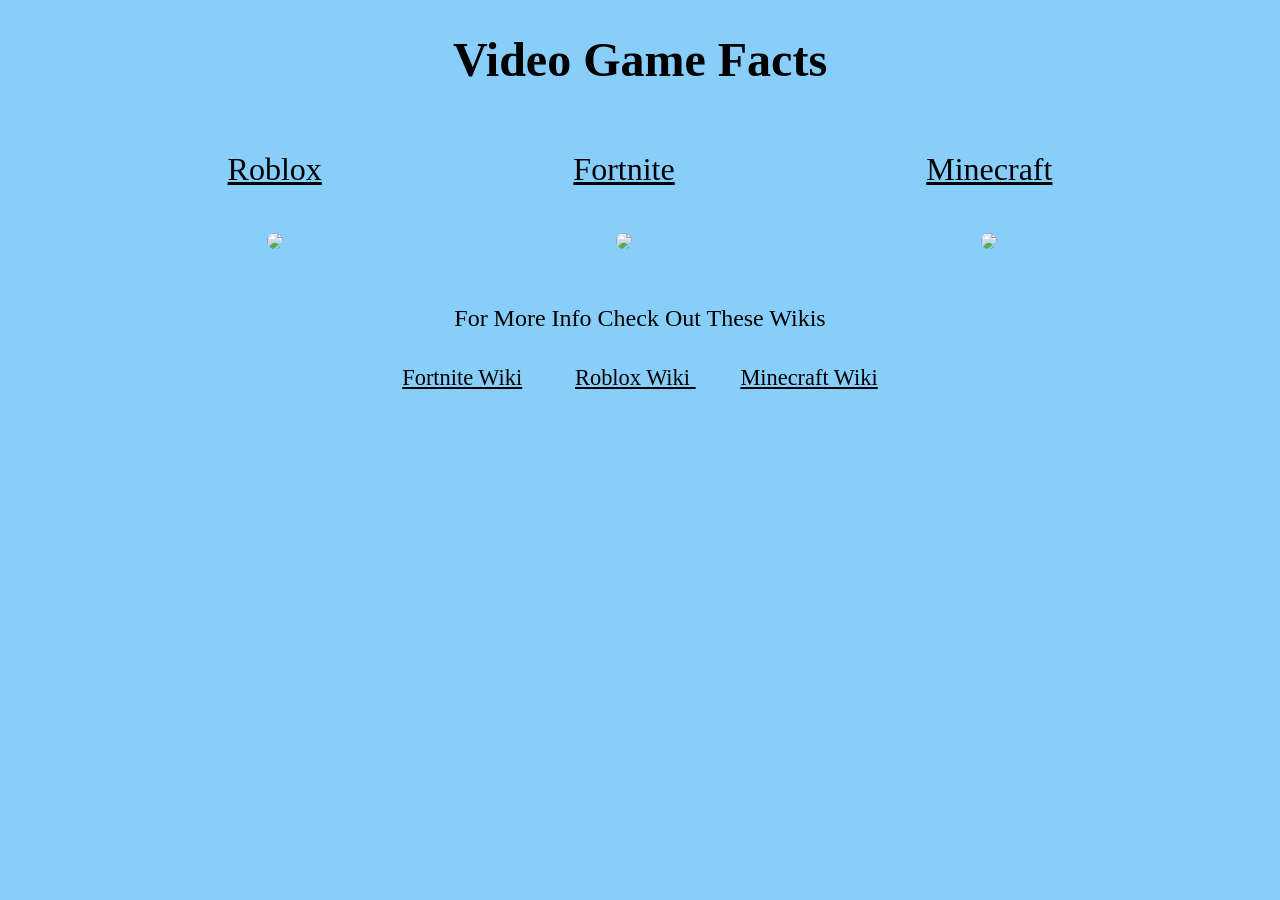
==== index.html @ 200e5301 "bob" ====
<!DOCTYPE html>
<html lang="en">

<head>
  <meta charset="UTF-8">
  <link rel="stylesheet" href="./style.css">
  <meta name="viewport" content="width=device-width, initial-scale=1.0">
  <title>Video Game Facts</title>
</head>

<body>
  <h1>Video Game Facts</h1>
  <div class="Pages">

    <a class="Page" href="Roblox.html">
      <div>
        <p>Roblox</p>
        <img
          src="https://upload.wikimedia.org/wikipedia/commons/thumb/f/f2/Roblox_%282025%29_%28App_Icon%29.svg/960px-Roblox_%282025%29_%28App_Icon%29.svg.png" />
      </div>
    </a>
    <a class="Page" href="fortnite.html">
      <div>
        <p>Fortnite</p>
        <img src="https://upload.wikimedia.org/wikipedia/commons/7/7c/Fortnite_F_lettermark_logo.png" />
      </div>
    </a>
    <a class = "Page" href="minecraft.html"><div>
    <p>Minecraft</p>
    <img src="https://cdn2.steamgriddb.com/icon_thumb/5698620bc382e43590e89eefc3097d3e.png">

    </div></a>
  </div>

  <p class="Wiki-Title">For More Info Check Out These Wikis</p>
  <div class="center">
    <a class="wiki" href="https://fortnite.fandom.com/wiki/Fortnite_Wiki">Fortnite Wiki</a> <a class="wiki"
      href="https://roblox.fandom.com/wiki/Roblox_Wiki"> Roblox Wiki </a><a class = "wiki" href="https://minecraft.wiki/">Minecraft Wiki</a>
  </div>

  <script src="./script.js"></script>
</body>

</html>
---- style.css ----
h1{font-size: 3em;
}
h3{font-size : 2em;
 }
img{border-radius : 2em;
   text-align : center}
ul{font-size : 2em;
text-align: left;}

body{ font-family : Comic Sans MS;
text-align: center;
background-color: lightskyblue ;}
.center{font-size: 2em;

 
       } 
a{padding-left : 1em;
 padding-right : 1em;
 
}
html{
  text-align: center
}

.banner {
  width: 98%;
}
.Pages{
  display: flex;
  justify-content: space-evenly;
  color: black;
  font-size: 2em;
}
.Page {

color :black
}
.Page>div>img{max-width: 4em;border-radius: 1em;}
.wiki {
  font-size: 70%;
  color: black;
}
.Wiki-Title{
 font-size:  1.5em;
 padding-top: 1em;
}
h2{
  font-size: 2.5em;
}
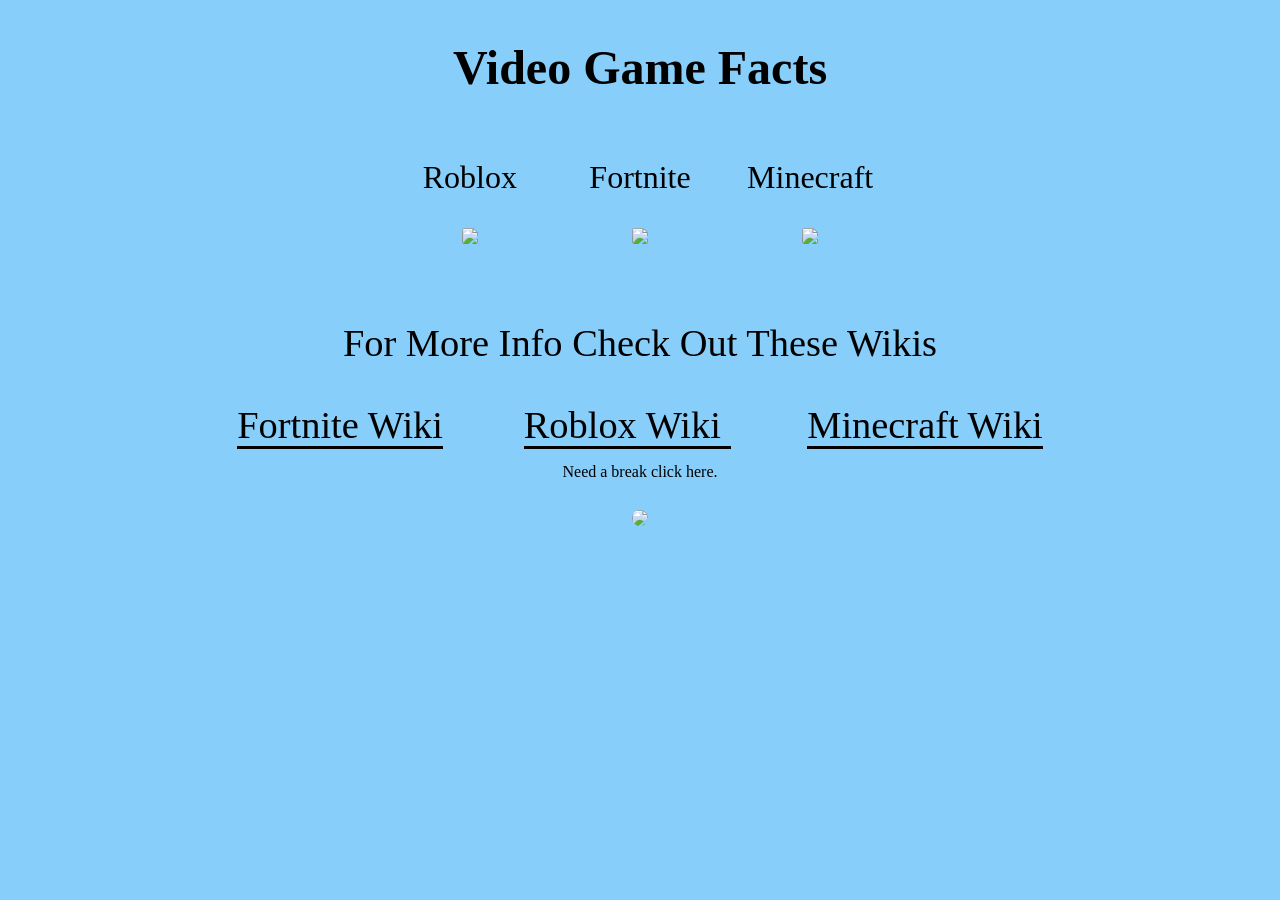
==== commit be35f20b: "br" ====
--- a/index.html
+++ b/index.html
@@ -9,6 +9,7 @@
 </head>
 
 <body>
+  <div class="center">
   <h1>Video Game Facts</h1>
   <div class="Pages">
 
@@ -25,20 +26,24 @@
         <img src="https://upload.wikimedia.org/wikipedia/commons/7/7c/Fortnite_F_lettermark_logo.png" />
       </div>
     </a>
-    <a class = "Page" href="minecraft.html"><div>
-    <p>Minecraft</p>
-    <img src="https://cdn2.steamgriddb.com/icon_thumb/5698620bc382e43590e89eefc3097d3e.png">
-
-    </div></a>
+    <a class="Page" href="minecraft.html">
+      <div>
+        <p>Minecraft</p>
+        <img src="https://cdn2.steamgriddb.com/icon_thumb/5698620bc382e43590e89eefc3097d3e.png">
+      </div>
+    </a>
   </div>
 
   <p class="Wiki-Title">For More Info Check Out These Wikis</p>
-  <div class="center">
-    <a class="wiki" href="https://fortnite.fandom.com/wiki/Fortnite_Wiki">Fortnite Wiki</a> <a class="wiki"
-      href="https://roblox.fandom.com/wiki/Roblox_Wiki"> Roblox Wiki </a><a class = "wiki" href="https://minecraft.wiki/">Minecraft Wiki</a>
+  <div>
+    <a class="wiki" href="https://fortnite.fandom.com/wiki/Fortnite_Wiki">Fortnite Wiki</a>
+    <a class="wiki" href="https://roblox.fandom.com/wiki/Roblox_Wiki"> Roblox Wiki </a>
+    <a class="wiki" href="https://minecraft.wiki/">Minecraft Wiki</a>
   </div>
-
+<p>Need a break click here.</p>
+<a class="Page" href="break.html"><img width="100em" src="https://encrypted-tbn0.gstatic.com/images?q=tbn:ANd9GcSqGDJt4VEQj7sKDhJFenU1BLRZRxBoIy-pjj9Nwnccng&s=10"/></a>
   <script src="./script.js"></script>
+  </div>
 </body>
 
 </html>
--- a/style.css
+++ b/style.css
@@ -1,50 +1,99 @@
+h1 {
+  font-size: 3em;
+}
 
-h1{font-size: 3em;
+h3 {
+  font-size: 2em;
 }
-h3{font-size : 2em;
- }
-img{border-radius : 2em;
-   text-align : center}
-ul{font-size : 2em;
-text-align: left;}
 
-body{ font-family : Comic Sans MS;
-text-align: center;
-background-color: lightskyblue ;}
-.center{font-size: 2em;
+img {
+  border-radius: 2em;
+  text-align: center
+}
 
- 
-       } 
-a{padding-left : 1em;
- padding-right : 1em;
- 
+ul {
+  font-size: 2em;
+  text-align: left;
 }
-html{
+
+body {
+  font-family: Comic Sans MS;
+  text-align: center;
+  background-color: lightskyblue;
+}
+
+
+a {
+  margin: 0 1em;
+  text-decoration: none;
+
+}
+
+html {
   text-align: center
 }
 
 .banner {
-  width: 98%;
+  width: 80%;
 }
-.Pages{
+
+.Pages {
   display: flex;
   justify-content: space-evenly;
   color: black;
-  font-size: 2em;
 }
+
 .Page {
+  color: black;
+  transition: transform .5s;
+  width: 20%;
+  font-size: min(5vw,2em);
+}
 
-color :black
+.Page>div,.center {
+  display: flex;
+  flex-direction: column;
+  align-items: center;
 }
-.Page>div>img{max-width: 4em;border-radius: 1em;}
+
+.Page:hover {
+  transform: scale(1.2);
+}
+
+.Page>div>img {
+  max-width: 100%;
+  border-radius: 15%;
+
+}
+
+
 .wiki {
-  font-size: 70%;
+  font-size: max(3vw, 0.5em);
   color: black;
+  white-space: nowrap;
+  border-bottom: 0.1em solid black;
 }
-.Wiki-Title{
- font-size:  1.5em;
- padding-top: 1em;
+
+.Wiki-Title {
+  padding-top: 1em;
+  font-size: max(3vw, 0.5em);
 }
-h2{
-  font-size: 2.5em;
+
+h2 {
+  font-size: 2.5rem
+}
+
+.Home {
+font-size: 500%;
+color: black;
+}
+
+
+.Greee{
+  background-color:cadetblue;
+  font-family:'Trebuchet MS', 'Lucida Sans Unicode', 'Lucida Grande', 'Lucida Sans', Arial, sans-serif;
+  font-size: 1em;
+}
+.game{
+  
 }
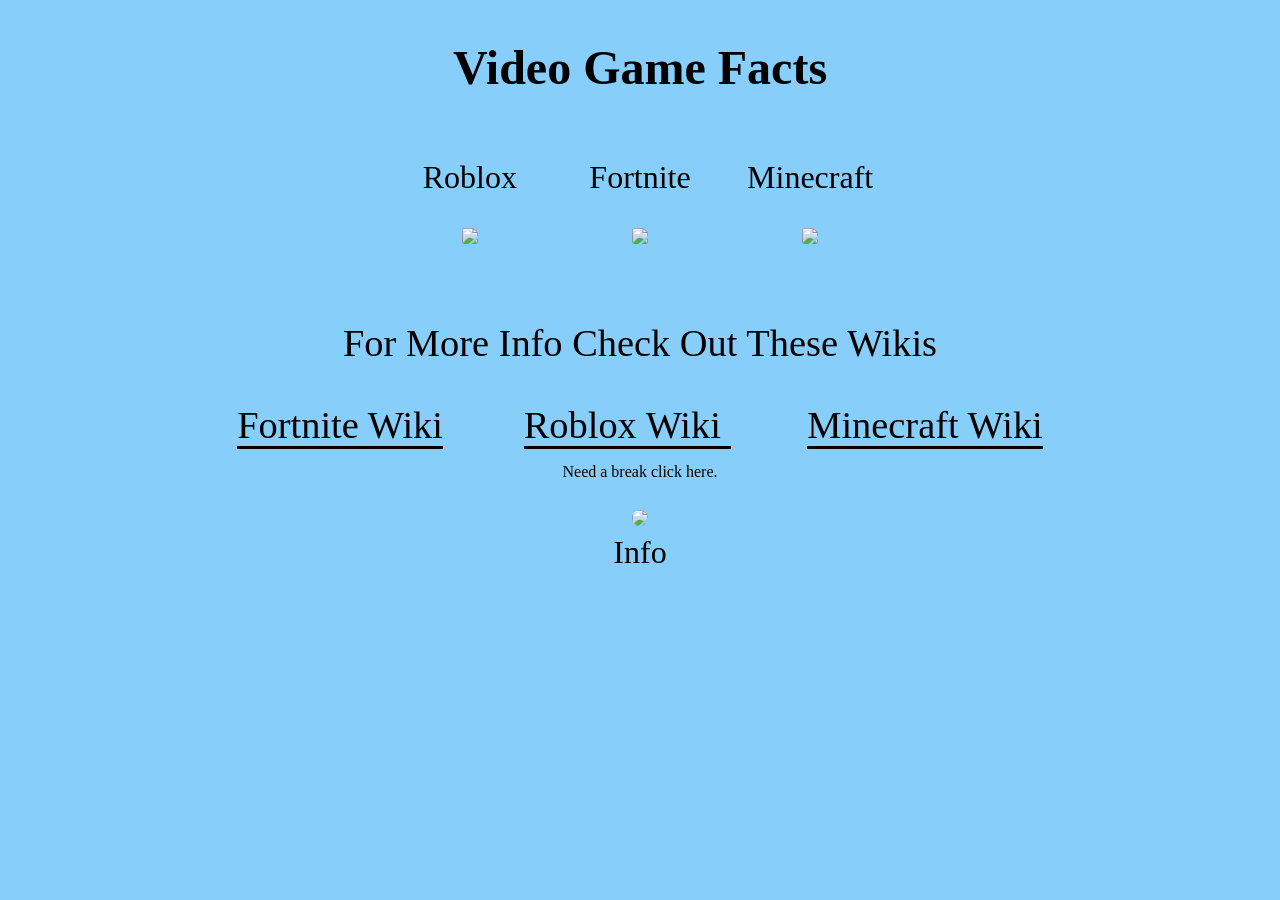
==== commit 8fc7f3b9: "s" ====
--- a/index.html
+++ b/index.html
@@ -10,39 +10,41 @@
 
 <body>
   <div class="center">
-  <h1>Video Game Facts</h1>
-  <div class="Pages">
+    <h1>Video Game Facts</h1>
+    <div class="Pages">
 
-    <a class="Page" href="Roblox.html">
-      <div>
-        <p>Roblox</p>
-        <img
-          src="https://upload.wikimedia.org/wikipedia/commons/thumb/f/f2/Roblox_%282025%29_%28App_Icon%29.svg/960px-Roblox_%282025%29_%28App_Icon%29.svg.png" />
-      </div>
-    </a>
-    <a class="Page" href="fortnite.html">
-      <div>
-        <p>Fortnite</p>
-        <img src="https://upload.wikimedia.org/wikipedia/commons/7/7c/Fortnite_F_lettermark_logo.png" />
-      </div>
-    </a>
-    <a class="Page" href="minecraft.html">
-      <div>
-        <p>Minecraft</p>
-        <img src="https://cdn2.steamgriddb.com/icon_thumb/5698620bc382e43590e89eefc3097d3e.png">
-      </div>
-    </a>
-  </div>
+      <a class="Page" href="Roblox.html">
+        <div>
+          <p>Roblox</p>
+          <img
+            src="https://upload.wikimedia.org/wikipedia/commons/thumb/f/f2/Roblox_%282025%29_%28App_Icon%29.svg/960px-Roblox_%282025%29_%28App_Icon%29.svg.png" />
+        </div>
+      </a>
+      <a class="Page" href="fortnite.html">
+        <div>
+          <p>Fortnite</p>
+          <img src="https://upload.wikimedia.org/wikipedia/commons/7/7c/Fortnite_F_lettermark_logo.png" />
+        </div>
+      </a>
+      <a class="Page" href="minecraft.html">
+        <div>
+          <p>Minecraft</p>
+          <img src="https://cdn2.steamgriddb.com/icon_thumb/5698620bc382e43590e89eefc3097d3e.png">
+        </div>
+      </a>
+    </div>
 
-  <p class="Wiki-Title">For More Info Check Out These Wikis</p>
-  <div>
-    <a class="wiki" href="https://fortnite.fandom.com/wiki/Fortnite_Wiki">Fortnite Wiki</a>
-    <a class="wiki" href="https://roblox.fandom.com/wiki/Roblox_Wiki"> Roblox Wiki </a>
-    <a class="wiki" href="https://minecraft.wiki/">Minecraft Wiki</a>
-  </div>
-<p>Need a break click here.</p>
-<a class="Page" href="break.html"><img width="100em" src="https://encrypted-tbn0.gstatic.com/images?q=tbn:ANd9GcSqGDJt4VEQj7sKDhJFenU1BLRZRxBoIy-pjj9Nwnccng&s=10"/></a>
-  <script src="./script.js"></script>
+    <p class="Wiki-Title">For More Info Check Out These Wikis</p>
+    <div>
+      <a class="wiki" href="https://fortnite.fandom.com/wiki/Fortnite_Wiki">Fortnite Wiki</a>
+      <a class="wiki" href="https://roblox.fandom.com/wiki/Roblox_Wiki"> Roblox Wiki </a>
+      <a class="wiki" href="https://minecraft.wiki/">Minecraft Wiki</a>
+    </div>
+    <p>Need a break click here.</p>
+    <a class="Page" href="break.html"><img width="100em"
+        src="https://encrypted-tbn0.gstatic.com/images?q=tbn:ANd9GcSqGDJt4VEQj7sKDhJFenU1BLRZRxBoIy-pjj9Nwnccng&s=10" /></a>
+        <a class="Page" href="info.html">Info</a>
+    <script src="./script.js"></script>
   </div>
 </body>
 
--- a/style.css
+++ b/style.css
@@ -94,6 +94,13 @@
   font-family:'Trebuchet MS', 'Lucida Sans Unicode', 'Lucida Grande', 'Lucida Sans', Arial, sans-serif;
   font-size: 1em;
 }
-.game{
-  
+
+
+.responsive-iframe {
+  width: 50%;       
+  height: auto;    
+  aspect-ratio: 16 / 9; }
+
+  .About-Me {
+  font-size: 1.5em;
 }
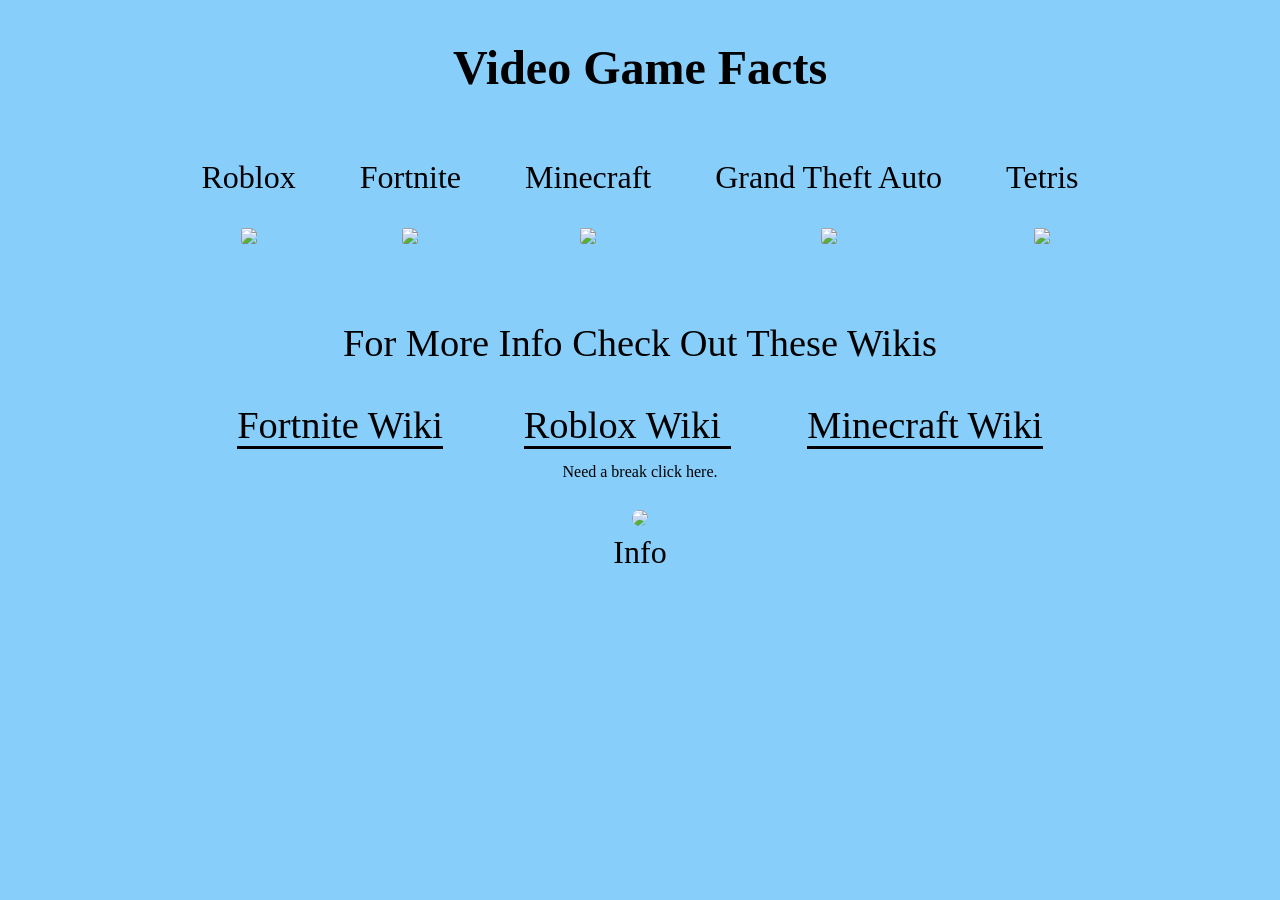
==== commit eb293825: "ew32" ====
--- a/index.html
+++ b/index.html
@@ -32,6 +32,9 @@
           <img src="https://cdn2.steamgriddb.com/icon_thumb/5698620bc382e43590e89eefc3097d3e.png">
         </div>
       </a>
+      <a class = "Page" href="grand.html"><div><p>Grand Theft Auto</p><img src="https://e7.pngegg.com/pngimages/468/230/png-clipart-grand-theft-auto-v-logo-playstation-3-jpeg-gta-5-logo-text-logo-thumbnail.png"/></div></a>
+       <a class="Page" href="tetris.html"><div><p>Tetris</p>
+        <img src="https://cdn.mos.cms.futurecdn.net/TaLfnqQU3Pz7J7qqrSkuBd.png" ></div></a>
     </div>
 
     <p class="Wiki-Title">For More Info Check Out These Wikis</p>
@@ -43,6 +46,7 @@
     <p>Need a break click here.</p>
     <a class="Page" href="break.html"><img width="100em"
         src="https://encrypted-tbn0.gstatic.com/images?q=tbn:ANd9GcSqGDJt4VEQj7sKDhJFenU1BLRZRxBoIy-pjj9Nwnccng&s=10" /></a>
+       
         <a class="Page" href="info.html">Info</a>
     <script src="./script.js"></script>
   </div>
--- a/style.css
+++ b/style.css
@@ -29,6 +29,11 @@
 
 }
 
+p {
+  max-width: 50em;
+  justify-self: center;
+}
+
 html {
   text-align: center
 }
@@ -41,16 +46,17 @@
   display: flex;
   justify-content: space-evenly;
   color: black;
+  flex-wrap: wrap;
 }
 
 .Page {
   color: black;
   transition: transform .5s;
-  width: 20%;
-  font-size: min(5vw,2em);
+  font-size: min(5vw, 2em);
 }
 
-.Page>div,.center {
+.Page>div,
+.center {
   display: flex;
   flex-direction: column;
   align-items: center;
@@ -61,7 +67,7 @@
 }
 
 .Page>div>img {
-  max-width: 100%;
+  max-width: 4em;
   border-radius: 15%;
 
 }
@@ -84,23 +90,48 @@
 }
 
 .Home {
-font-size: 500%;
-color: black;
+  font-size: 100%;
+  color: black;
 }
 
 
-.Greee{
-  background-color:cadetblue;
-  font-family:'Trebuchet MS', 'Lucida Sans Unicode', 'Lucida Grande', 'Lucida Sans', Arial, sans-serif;
+.Greee {
+  background-color: cadetblue;
+  font-family: 'Trebuchet MS', 'Lucida Sans Unicode', 'Lucida Grande', 'Lucida Sans', Arial, sans-serif;
   font-size: 1em;
+}
+div {
+  margin-left: auto;
+  margin-right: auto;
 }
 
 
 .responsive-iframe {
-  width: 50%;       
-  height: auto;    
-  aspect-ratio: 16 / 9; }
+  width: 50%;
+  height: auto;
+  aspect-ratio: 16 / 9;
+}
 
-  .About-Me {
-  font-size: 1.5em;
+.About-Me {
+  font-size: 180%;
+}
+
+button {
+  background-color: rgb(84, 84, 78);
+  border-radius: 1em;
+}
+
+#game {
+  display: flex;
+}
+
+#upgrades {
+  max-height: 20em;
+  overflow-y: auto;
+}
+#button:active {
+  transform : scale(0.8) ;
+}
+#button {
+  transition: transform .2s;
 }
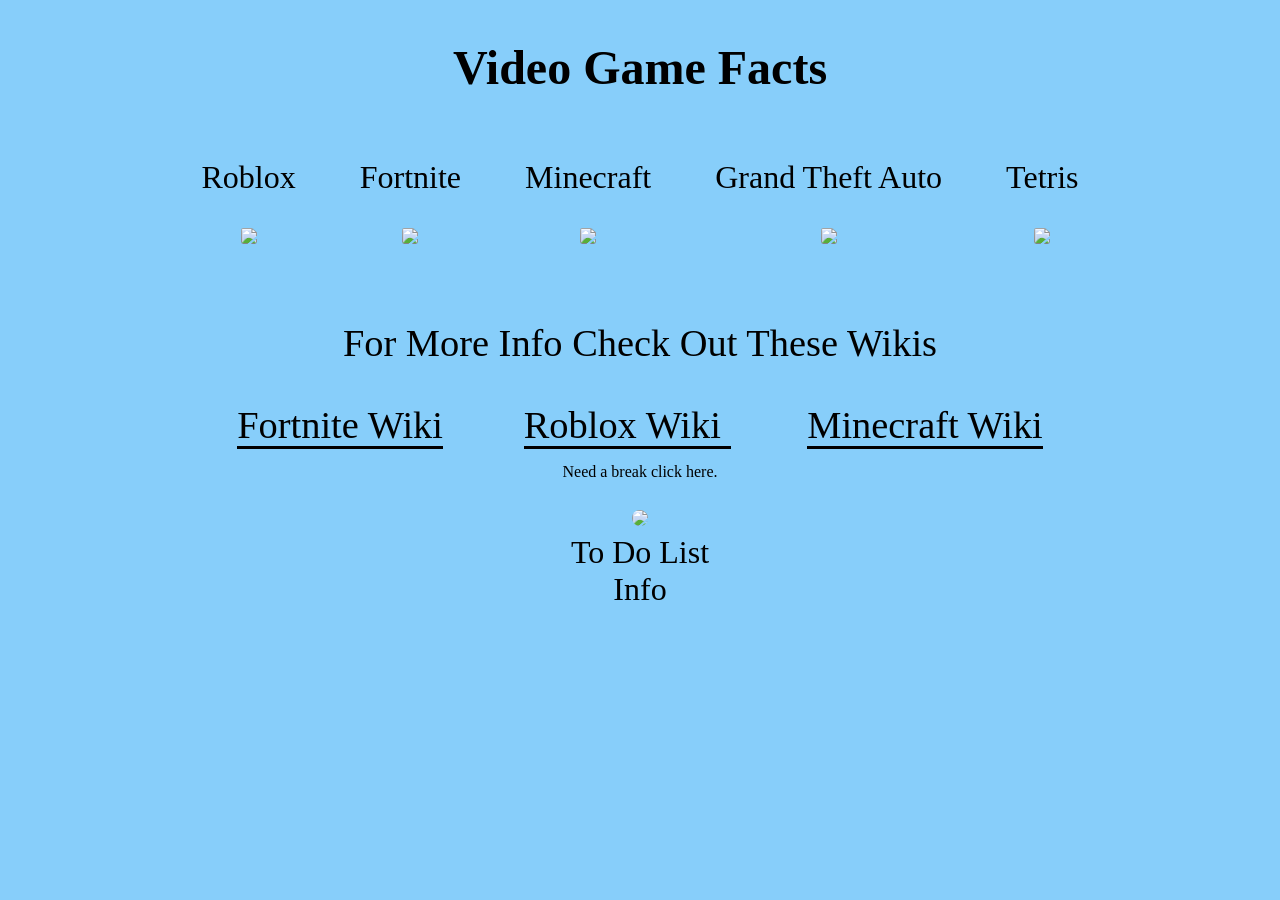
==== commit 31f11cf2: "to do" ====
--- a/index.html
+++ b/index.html
@@ -46,6 +46,7 @@
     <p>Need a break click here.</p>
     <a class="Page" href="break.html"><img width="100em"
         src="https://encrypted-tbn0.gstatic.com/images?q=tbn:ANd9GcSqGDJt4VEQj7sKDhJFenU1BLRZRxBoIy-pjj9Nwnccng&s=10" /></a>
+    <a class = "Page" href="todo.html">To Do List</a>
        
         <a class="Page" href="info.html">Info</a>
     <script src="./script.js"></script>
--- a/style.css
+++ b/style.css
@@ -14,6 +14,7 @@
 ul {
   font-size: 2em;
   text-align: left;
+  margin: 0;
 }
 
 body {
@@ -100,6 +101,7 @@
   font-family: 'Trebuchet MS', 'Lucida Sans Unicode', 'Lucida Grande', 'Lucida Sans', Arial, sans-serif;
   font-size: 1em;
 }
+
 div {
   margin-left: auto;
   margin-right: auto;
@@ -129,9 +131,11 @@
   max-height: 20em;
   overflow-y: auto;
 }
+
 #button:active {
-  transform : scale(0.8) ;
+  transform: scale(0.8);
 }
+
 #button {
   transition: transform .2s;
 }
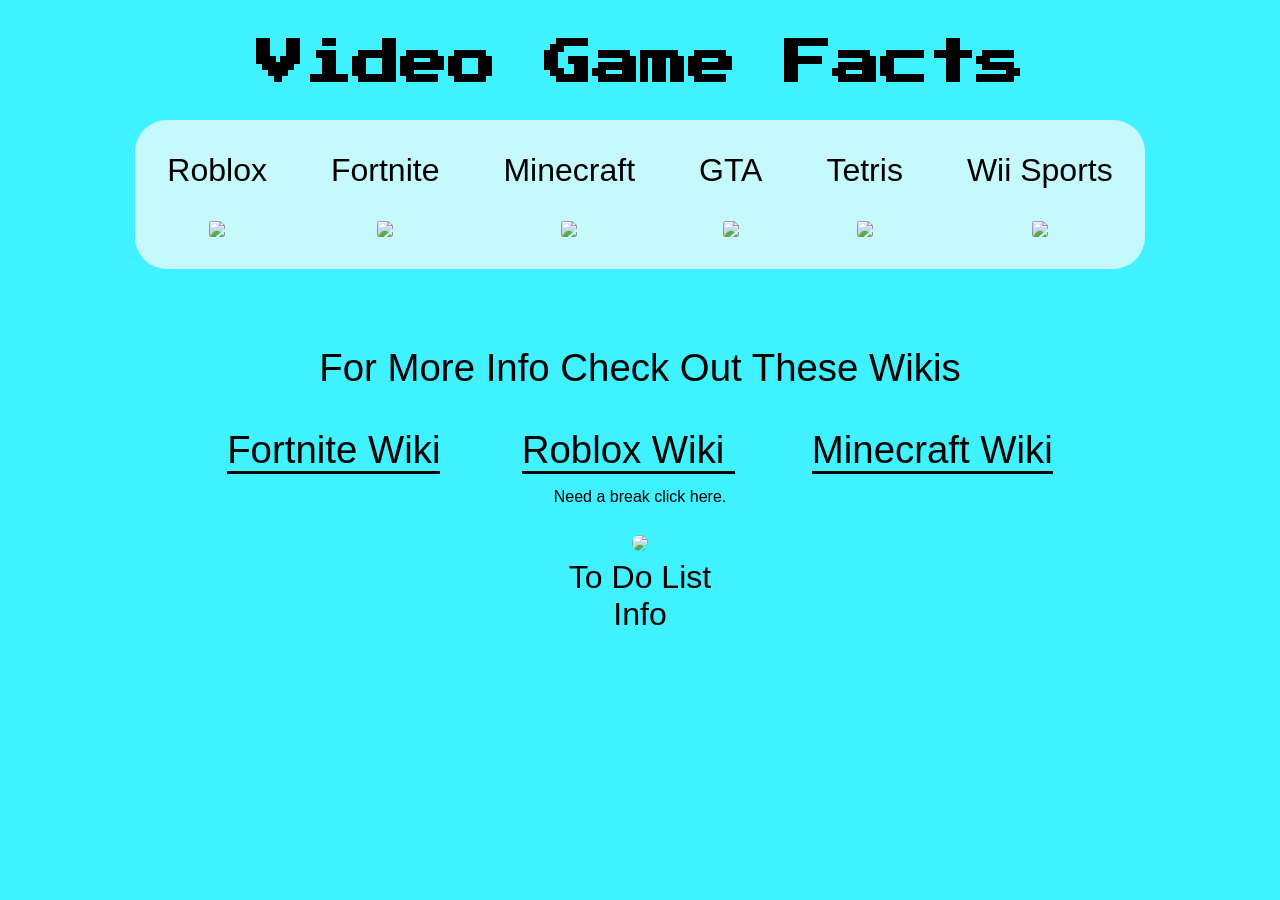
==== commit 0a7f9ff8: "4" ====
--- a/index.html
+++ b/index.html
@@ -3,40 +3,61 @@
 
 <head>
   <meta charset="UTF-8">
+  <link rel="preconnect" href="https://fonts.googleapis.com">
+  <link rel="preconnect" href="https://fonts.gstatic.com" crossorigin>
+  <link href="https://fonts.googleapis.com/css2?family=Press+Start+2P&display=swap" rel="stylesheet">
   <link rel="stylesheet" href="./style.css">
   <meta name="viewport" content="width=device-width, initial-scale=1.0">
   <title>Video Game Facts</title>
+  <link rel="icon" type="image/png" href="icon.png">
 </head>
 
 <body>
   <div class="center">
     <h1>Video Game Facts</h1>
     <div class="Pages">
-
-      <a class="Page" href="Roblox.html">
-        <div>
-          <p>Roblox</p>
-          <img
-            src="https://upload.wikimedia.org/wikipedia/commons/thumb/f/f2/Roblox_%282025%29_%28App_Icon%29.svg/960px-Roblox_%282025%29_%28App_Icon%29.svg.png" />
-        </div>
-      </a>
-      <a class="Page" href="fortnite.html">
-        <div>
-          <p>Fortnite</p>
-          <img src="https://upload.wikimedia.org/wikipedia/commons/7/7c/Fortnite_F_lettermark_logo.png" />
-        </div>
-      </a>
-      <a class="Page" href="minecraft.html">
-        <div>
-          <p>Minecraft</p>
-          <img src="https://cdn2.steamgriddb.com/icon_thumb/5698620bc382e43590e89eefc3097d3e.png">
-        </div>
-      </a>
-      <a class = "Page" href="grand.html"><div><p>Grand Theft Auto</p><img src="https://e7.pngegg.com/pngimages/468/230/png-clipart-grand-theft-auto-v-logo-playstation-3-jpeg-gta-5-logo-text-logo-thumbnail.png"/></div></a>
-       <a class="Page" href="tetris.html"><div><p>Tetris</p>
-        <img src="https://cdn.mos.cms.futurecdn.net/TaLfnqQU3Pz7J7qqrSkuBd.png" ></div></a>
+      <div class="row">
+        <a class="Page" href="Roblox.html">
+          <div>
+            <p>Roblox</p>
+            <img
+              src="https://upload.wikimedia.org/wikipedia/commons/thumb/f/f2/Roblox_%282025%29_%28App_Icon%29.svg/960px-Roblox_%282025%29_%28App_Icon%29.svg.png" />
+          </div>
+        </a>
+        <a class="Page" href="fortnite.html">
+          <div>
+            <p>Fortnite</p>
+            <img src="https://upload.wikimedia.org/wikipedia/commons/7/7c/Fortnite_F_lettermark_logo.png" />
+          </div>
+        </a>
+        <a class="Page" href="minecraft.html">
+          <div>
+            <p>Minecraft</p>
+            <img src="https://cdn2.steamgriddb.com/icon_thumb/5698620bc382e43590e89eefc3097d3e.png">
+          </div>
+        </a>
+      </div>
+      <div class="row">
+        <a class="Page" href="grand.html">
+          <div>
+            <p>GTA</p><img
+              src="https://e7.pngegg.com/pngimages/468/230/png-clipart-grand-theft-auto-v-logo-playstation-3-jpeg-gta-5-logo-text-logo-thumbnail.png" />
+          </div>
+        </a>
+        <a class="Page" href="tetris.html">
+          <div>
+            <p>Tetris</p>
+            <img src="https://cdn.mos.cms.futurecdn.net/TaLfnqQU3Pz7J7qqrSkuBd.png">
+          </div>
+        </a>
+        <a class="Page" href="WiiSports.html">
+          <div>
+            <p>Wii Sports</p><img
+              src="https://i5.walmartimages.com/asr/a4496892-6646-43b4-b44d-a1bf8211863f.7f39115f7b2311ff32b98e830d90c352.jpeg?odnHeight=768&odnWidth=768&odnBg=FFFFFF" />
+          </div>
+        </a>
+      </div>
     </div>
-
     <p class="Wiki-Title">For More Info Check Out These Wikis</p>
     <div>
       <a class="wiki" href="https://fortnite.fandom.com/wiki/Fortnite_Wiki">Fortnite Wiki</a>
@@ -46,9 +67,9 @@
     <p>Need a break click here.</p>
     <a class="Page" href="break.html"><img width="100em"
         src="https://encrypted-tbn0.gstatic.com/images?q=tbn:ANd9GcSqGDJt4VEQj7sKDhJFenU1BLRZRxBoIy-pjj9Nwnccng&s=10" /></a>
-    <a class = "Page" href="todo.html">To Do List</a>
-       
-        <a class="Page" href="info.html">Info</a>
+    <a class="Page" href="todo.html">To Do List</a>
+
+    <a class="Page" href="info.html">Info</a>
     <script src="./script.js"></script>
   </div>
 </body>
--- a/style.css
+++ b/style.css
@@ -1,9 +1,11 @@
 h1 {
   font-size: 3em;
+  font-family: "Press Start 2P", system-ui;
 }
 
 h3 {
   font-size: 2em;
+  font-family: "Press Start 2P", system-ui;
 }
 
 img {
@@ -18,9 +20,9 @@
 }
 
 body {
-  font-family: Comic Sans MS;
+  font-family: sans-serif;
   text-align: center;
-  background-color: lightskyblue;
+  background-color: #40f2ff;
 }
 
 
@@ -45,9 +47,16 @@
 
 .Pages {
   display: flex;
-  justify-content: space-evenly;
+  justify-content: center;
   color: black;
   flex-wrap: wrap;
+  background-color: #c5f9fc;
+  padding-bottom: 2em;
+  border-radius: 2em;
+}
+
+.row {
+  display: flex;
 }
 
 .Page {
@@ -61,6 +70,10 @@
   display: flex;
   flex-direction: column;
   align-items: center;
+}
+
+.Page>div>p {
+  white-space: nowrap;
 }
 
 .Page:hover {
@@ -87,7 +100,8 @@
 }
 
 h2 {
-  font-size: 2.5rem
+  font-size: 2.5rem;
+  font-family: "Press Start 2P", system-ui;
 }
 
 .Home {
